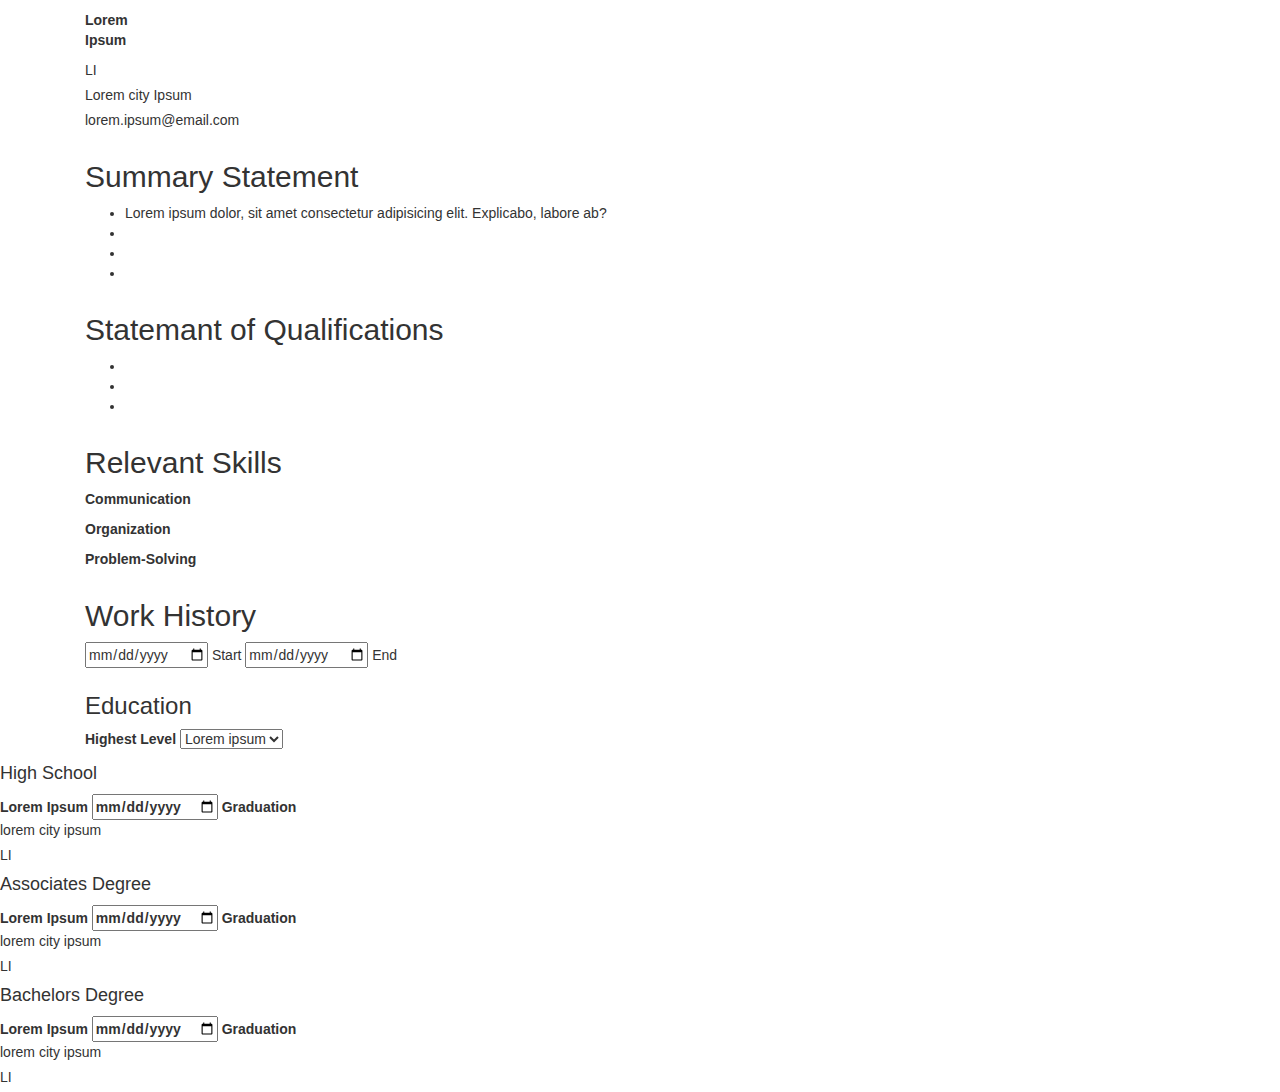
==== basic.html @ 234cb977 "removed fontawesome" ====
<!DOCTYPE html>
<html lang="en">
<head>
    <meta charset="UTF-8">
    <meta name="viewport" content="width=device-width, initial-scale=1.0">
    <script src="https://code.jquery.com/jquery-3.5.1.slim.min.js" integrity="sha384-DfXdz2htPH0lsSSs5nCTpuj/zy4C+OGpamoFVy38MVBnE+IbbVYUew+OrCXaRkfj" crossorigin="anonymous">
    </script>
    <script src="https://cdn.jsdelivr.net/npm/popper.js@1.16.1/dist/umd/popper.min.js" integrity="sha384-9/reFTGAW83EW2RDu2S0VKaIzap3H66lZH81PoYlFhbGU+6BZp6G7niu735Sk7lN" crossorigin="anonymous">
    </script>
    <link rel="stylesheet" href="https://stackpath.bootstrapcdn.com/bootstrap/4.5.2/css/bootstrap.min.css" integrity="sha384-JcKb8q3iqJ61gNV9KGb8thSsNjpSL0n8PARn9HuZOnIxN0hoP+VmmDGMN5t9UJ0Z" crossorigin="anonymous">
    <script src="https://stackpath.bootstrapcdn.com/bootstrap/4.5.2/js/bootstrap.min.js" integrity="sha384-B4gt1jrGC7Jh4AgTPSdUtOBvfO8shuf57BaghqFfPlYxofvL8/KUEfYiJOMMV+rV" crossorigin="anonymous">
    </script>
     <link rel="stylesheet" href="https://maxcdn.bootstrapcdn.com/bootstrap/3.3.7/css/bootstrap.min.css" integrity="sha384-BVYiiSIFeK1dGmJRAkycuHAHRg32OmUcww7on3RYdg4Va+PmSTsz/K68vbdEjh4u" crossorigin="anonymous"/>
    
    <link rel="stylesheet" href="basic.css">
    <link rel="stylesheet" href="default.css">
    <title>
        Basic Resume
    </title>
</head>
<body>
    <div id="root">
        <div class="container">
            <div class="dl" id="top-input">
                <p>
                    <section id="first-name-input">
                        <dt>
                            Lorem
                        </dt>
                    </section>
                    <section id="last-name-input">
                        <dt id="last-name">
                            Ipsum
                        </dt>
                    </section>
                </p>
                <p>
                    <section id="state-input">
                        <dd id="state">
                            LI 
                        </dd>
                    </section>
                    <section id="city-input">
                        <dd id="city">
                            Lorem city Ipsum
                        </dd>
                    </section>
                    <section id="email-input">
                        <dd id="email">
                            lorem.ipsum@email.com
                        </dd>
                    </section>
                </p>
            </div>
        </div>
    </div>
        <div id="summary-statement"class="container">
            <h2>
                Summary
                Statement 
            </h2>
                <ul>
                    <li id="what-did">
                       Lorem ipsum dolor, sit amet consectetur adipisicing elit. Explicabo, labore ab? 
                    </li>
                    <li id="personality"></li>
                    <li id="accolades"></li>
                    <li id="looking-for"></li>
                </ul>
        </div>
        <div id="statement-qualifications"class="container">
            <h2>
                <p id="qualifications">
                    Statemant of Qualifications
                </p>
            </h2>
                <ul>
                    <li id="manageable">
                
                    </li>
                    <li id="work-consistancy"></li>
                    <li id="trainable"></li>
                </ul>
        </div>
        <div id="relevant-skills" class="container">
            <h2>
                <p>
                    Relevant Skills
                </p>
            </h2>     
                <div class="dl">
                    <dt id="communication">
                        Communication
                    </dt>
                        <ul>
                            <dd id="what-com"></dd>
                            <dd id="how-com"></dd>
                            <dd id="confirmation"></dd>
                </div>
                <div class="dl">
                    <dt id="organization">
                        Organization
                    </dt>
                        <ul> 
                            <dd id="fallow-direction"></dd> 
                            <dd id="built-trust"></dd>
                            <dd id="work-independent"></dd>
                </div>
                <div class="dl">
                    <dt id="problem-solving">
                        Problem-Solving
                    </dt>
                        <ul>
                            <dd id="communicate"></dd>
                            <dd id="listen"></dd>
                            <dd id="pursued-resolution"></dd>
                        </ul>
                
                </div>
        </div>
        <div class="container">
            <div id="work-history" class="article">
                <h2>
                    Work History
                </h2>
                <div class="dl">
                    <dt id="position">
                       
                            <dd id="hire-to-fire">
                                <input id="work-date-s" type="date"/>
                                    Start
                                <input id="work-date-f" type="date"/>
                                    End
                            </dd>
                    </dt>
                </div>
                <!-- [saw was off index need to talk about]
                <div class="dl">
                    <dt id="company">
                        lorem ipsum3
                            <dd id="city">
                                lorem ipsum4
                            </dd>
                            <dd id="state">
                                LI
                            </dd>
                    </dt>
                </div>   
            --> 
            </div>
        </div>
        <div id="education"class="container">
            <h3>
                Education
            </h3>
            <!--  **???***make a drop down menu here(of grad / degree/certs) 
                    having issues selecting drop down options-->
            
                <form name="highest-level" id="highest-level" action="/action_page.php">
                   <label for="highest-level"> Highest Level</label>   
                    <select name="ed-2" id="ed-2">
                        <option value="1" selected="selected">
                            Lorem ipsum
                        </option>
      
                        <option value="2" selected="selected">
                            Lorem ipsum
                        </option>
                        <option value="3" selected="selected">
                            Lorem ipsum
                        </option>
                        <option value="4" selected="selected">
                            Lorem ipsum
                        </option>
                    </select>
                </form>
            </div>
      </div>
            <!-- possible option of format need to discuss-->
            <div class="dl">
                <h4>High School</h4> 
                <dt id="school-name">
                    Lorem Ipsum
                    <input id="graduation-date" type="date"/>
                        Graduation
                        <dd id="city">
                            lorem city ipsum
                        </dd>
                        <dd id="state">
                            LI
                        </dd>
                </dt>
            </div>                            
            <div class="dl">
                <h4> 
                    Associates Degree
                </h4>
                <dt id="school-name">
                    Lorem Ipsum
                    <input  type="date"/>
                        Graduation
                    <dd id="city">
                        lorem city ipsum 
                    </dd>
                    <dd id="state">
                        LI
                    </dd>
                </dt>
            </div>
            <div class="dl">
                <h4> 
                    Bachelors Degree
                </h4>
                <dt id="school-name">
                    Lorem Ipsum
                    <input  type="date"/>
                        Graduation
                    <dd id="city">
                        lorem city ipsum 
                    </dd>
                    <dd id="state">
                        LI
                    </dd>
                </dt>
            </div>
        
        <script src="src/basic.js"></script>
    </div>
</body>
</html>
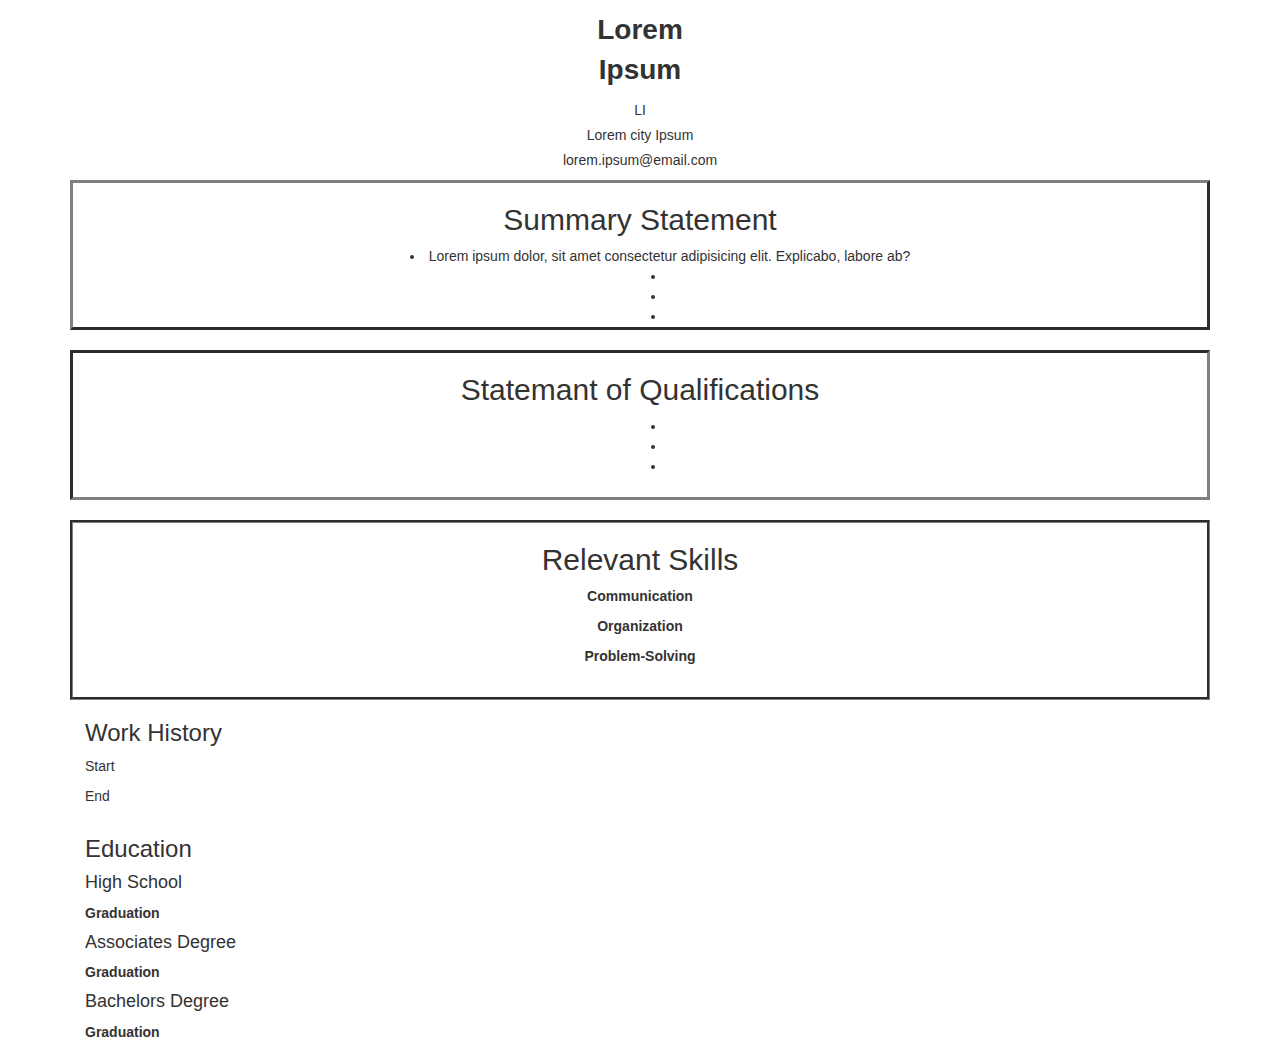
==== commit 2a8cf515: "dates section input" ====
--- a/basic.html
+++ b/basic.html
@@ -12,8 +12,8 @@
     </script>
      <link rel="stylesheet" href="https://maxcdn.bootstrapcdn.com/bootstrap/3.3.7/css/bootstrap.min.css" integrity="sha384-BVYiiSIFeK1dGmJRAkycuHAHRg32OmUcww7on3RYdg4Va+PmSTsz/K68vbdEjh4u" crossorigin="anonymous"/>
     
-    <link rel="stylesheet" href="basic.css">
-    <link rel="stylesheet" href="default.css">
+    <link rel="stylesheet" href="src/basic.css">
+    <link rel="stylesheet" href="src/default.css">
     <title>
         Basic Resume
     </title>
@@ -35,18 +35,18 @@
                     </section>
                 </p>
                 <p>
-                    <section id="state-input">
-                        <dd id="state">
+                    <section id="state-input-a">
+                        <dd id="state-a">
                             LI 
                         </dd>
                     </section>
-                    <section id="city-input">
-                        <dd id="city">
+                    <section id="city-input-a">
+                        <dd id="city-a">
                             Lorem city Ipsum
                         </dd>
                     </section>
-                    <section id="email-input">
-                        <dd id="email">
+                    <section id="email-input-a">
+                        <dd id="email-a">
                             lorem.ipsum@email.com
                         </dd>
                     </section>
@@ -68,6 +68,7 @@
                     <li id="looking-for"></li>
                 </ul>
         </div>
+        <br>
         <div id="statement-qualifications"class="container">
             <h2>
                 <p id="qualifications">
@@ -82,6 +83,7 @@
                     <li id="trainable"></li>
                 </ul>
         </div>
+        <br>
         <div id="relevant-skills" class="container">
             <h2>
                 <p>
@@ -120,18 +122,17 @@
         </div>
         <div class="container">
             <div id="work-history" class="article">
-                <h2>
+                <h3>
                     Work History
-                </h2>
+                </h3>
                 <div class="dl">
                     <dt id="position">
-                       
-                            <dd id="hire-to-fire">
-                                <input id="work-date-s" type="date"/>
-                                    Start
-                                <input id="work-date-f" type="date"/>
-                                    End
-                            </dd>
+                       <dd id="hire-to-fire">
+                            <p> Start</p>
+                                <div id="work-date-start"></div>
+                            <p>End</p>
+                                <div id="work-date-finish"></div>  
+                        </dd>
                     </dt>
                 </div>
                 <!-- [saw was off index need to talk about]
@@ -153,77 +154,40 @@
             <h3>
                 Education
             </h3>
-            <!--  **???***make a drop down menu here(of grad / degree/certs) 
-                    having issues selecting drop down options-->
-            
-                <form name="highest-level" id="highest-level" action="/action_page.php">
-                   <label for="highest-level"> Highest Level</label>   
-                    <select name="ed-2" id="ed-2">
-                        <option value="1" selected="selected">
-                            Lorem ipsum
-                        </option>
-      
-                        <option value="2" selected="selected">
-                            Lorem ipsum
-                        </option>
-                        <option value="3" selected="selected">
-                            Lorem ipsum
-                        </option>
-                        <option value="4" selected="selected">
-                            Lorem ipsum
-                        </option>
-                    </select>
-                </form>
-            </div>
-      </div>
-            <!-- possible option of format need to discuss-->
             <div class="dl">
-                <h4>High School</h4> 
-                <dt id="school-name">
-                    Lorem Ipsum
-                    <input id="graduation-date" type="date"/>
-                        Graduation
-                        <dd id="city">
-                            lorem city ipsum
-                        </dd>
-                        <dd id="state">
-                            LI
-                        </dd>
-                </dt>
+                <h4>
+                    High School
+                </h4> 
+                    <dt id="school-name-1">
+                        <p> Graduation</p>
+                            <div id="graduation-date-1"></div>
+                                <dd id="city-1"></dd>
+                                <dd id="state-1"></dd>
+                    </dt>
             </div>                            
             <div class="dl">
                 <h4> 
                     Associates Degree
                 </h4>
-                <dt id="school-name">
-                    Lorem Ipsum
-                    <input  type="date"/>
-                        Graduation
-                    <dd id="city">
-                        lorem city ipsum 
-                    </dd>
-                    <dd id="state">
-                        LI
-                    </dd>
+                <dt id="school-name-2">
+                    <p>Graduation</p>
+                        <div id="graduation-date-2"></div>
+                            <dd id="city-2"></dd>
+                            <dd id="state-2"></dd>
                 </dt>
             </div>
             <div class="dl">
                 <h4> 
                     Bachelors Degree
                 </h4>
-                <dt id="school-name">
-                    Lorem Ipsum
-                    <input  type="date"/>
-                        Graduation
-                    <dd id="city">
-                        lorem city ipsum 
-                    </dd>
-                    <dd id="state">
-                        LI
-                    </dd>
+                <dt id="school-name-3">
+                    <p> Graduation</p>
+                        <div id="graduation-date-3"></div>
+                            <dd id="city-3"></dd>
+                            <dd id="state-3"></dd>
                 </dt>
             </div>
-        
+        </div>
         <script src="src/basic.js"></script>
     </div>
 </body>
--- a/src/basic.css
+++ b/src/basic.css
@@ -0,0 +1,49 @@
+
+#top-input {
+    justify-content: center;
+    text-align: center;
+}
+#first-name-input {
+    text-align: center;
+    font-size: 200%;
+}
+#last-name-input {
+    text-align: center;
+    font-size: 200%;
+}
+#state-input {
+    text-align: center;
+    font-size: 120%;
+}
+#city-input {
+    text-align: center;
+    font-size: 120%;
+}
+#email-input {
+    text-align: center;
+    font-size: 120%;
+}
+#summary-statement {
+    text-align: center;
+    width:auto;
+    height: 150px;
+    border-style: outset;
+    border-color: gray;  
+}
+#statement-qualifications {
+    text-align: center;
+    width:auto;
+    height: 150px;
+    border-style: inset; 
+    border-color: gray;  
+}
+#relevant-skills {
+    text-align: center;
+    width:auto;
+    height: 180px;
+    border-style: groove; 
+    border-color: gray; 
+}
+ul {
+    list-style-position: inside;
+}--- a/src/default.css
+++ b/src/default.css
@@ -0,0 +1,84 @@
+/* NOTE: CSS Reset NOT necessary if using BootStrap */
+
+/* START: CSS Reset */
+/* ref: https://dev.to/hankchizljaw/a-modern-css-reset-6p3 */
+/* http://meyerweb.com/eric/tools/css/reset/ 
+   v2.0 | 20110126
+   License: none (public domain)
+*/
+
+/*
+html, body, div, span, applet, object, iframe,
+h1, h2, h3, h4, h5, h6, p, blockquote, pre,
+a, abbr, acronym, address, big, cite, code,
+del, dfn, em, img, ins, kbd, q, s, samp,
+small, strike, strong, sub, sup, tt, var,
+b, u, i, center,
+dl, dt, dd, ol, ul, li,
+fieldset, form, label, legend,
+table, caption, tbody, tfoot, thead, tr, th, td,
+article, aside, canvas, details, embed, 
+figure, figcaption, footer, header, hgroup, 
+menu, nav, output, ruby, section, summary,
+time, mark, audio, video {
+	margin: 0;
+	padding: 0;
+	border: 0;
+	font-size: 100%;
+	font: inherit;
+	vertical-align: baseline;
+}
+*/
+
+/* HTML5 display-role reset for older browsers */
+/*
+article, aside, details, figcaption, figure, 
+footer, header, hgroup, menu, nav, section {
+	display: block;
+}
+body {
+	line-height: 1;
+}
+ol, ul {
+	list-style: none;
+}
+blockquote, q {
+	quotes: none;
+}
+blockquote:before, blockquote:after,
+q:before, q:after {
+	content: '';
+	content: none;
+}
+table {
+	border-collapse: collapse;
+	border-spacing: 0;
+}
+*/
+/* END: CSS Reset */
+
+/* ---------- START: Default CSS */
+
+
+/* ---------- END: Default CSS */
+
+/* Small devices (landscape phones, 576px and up) */
+/* below means: if device-width is greater-than or equal to 576px, then do following */
+@media only screen and (min-width: 576px) {
+
+}
+
+/* Medium devices (tablets, 768px and up) */
+@media only screen and (min-width: 768px) {
+
+}
+
+/* Large devices (desktops, less than 1200px) */
+@media only screen and (min-width: 992px) {
+
+}
+
+/* Extra large devices (tv and large screen desktops, above 1200px*/
+@media only screen and (min-width: 1200px) {
+
+}
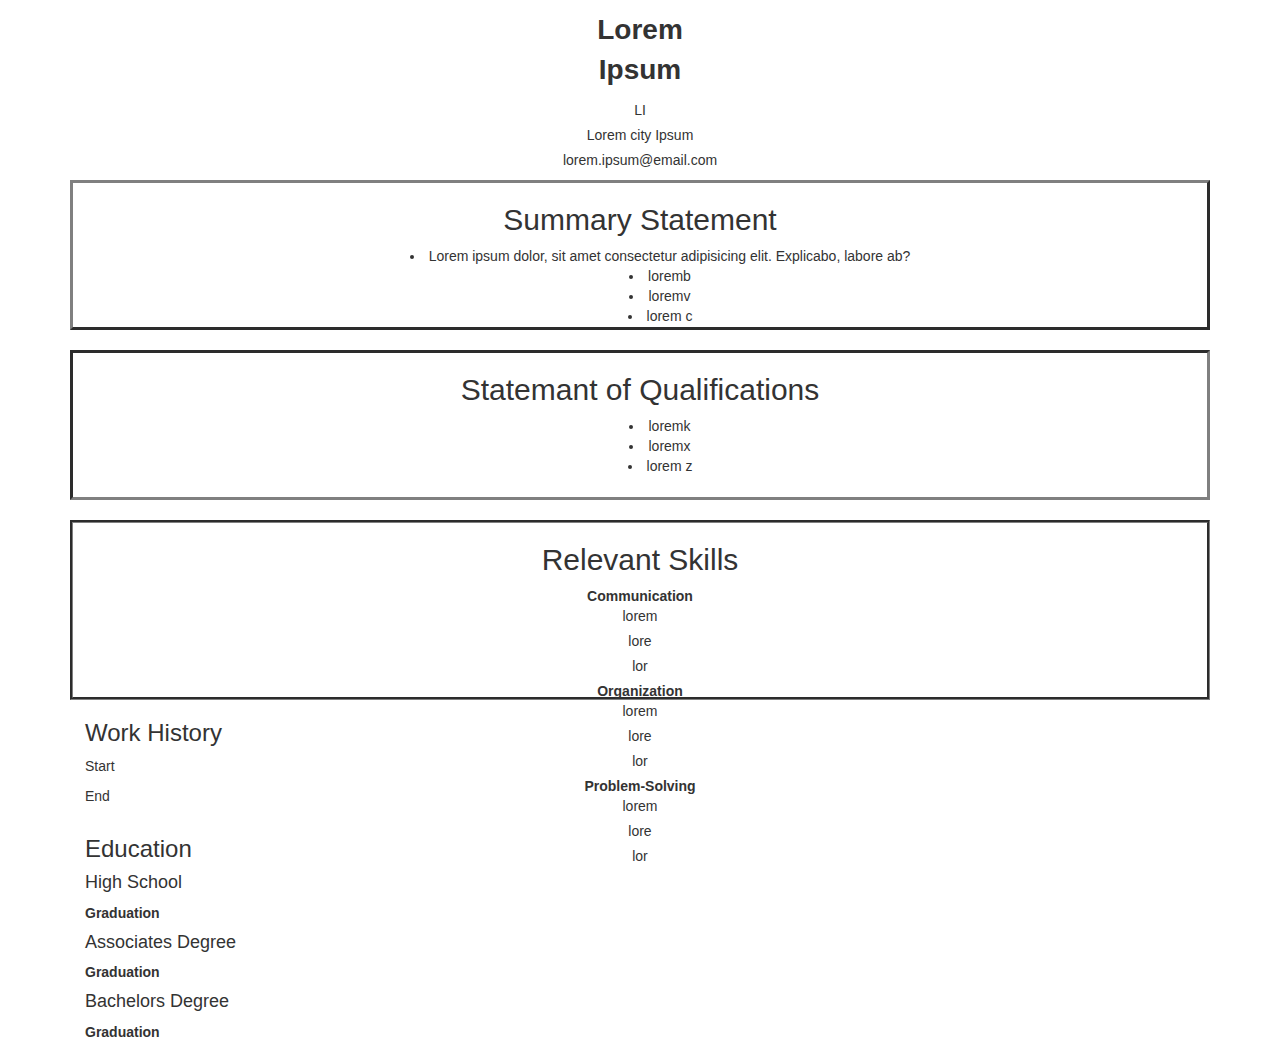
==== commit a42158e6: "html test look" ====
--- a/basic.html
+++ b/basic.html
@@ -63,9 +63,9 @@
                     <li id="what-did">
                        Lorem ipsum dolor, sit amet consectetur adipisicing elit. Explicabo, labore ab? 
                     </li>
-                    <li id="personality"></li>
-                    <li id="accolades"></li>
-                    <li id="looking-for"></li>
+                    <li id="personality">loremb</li>
+                    <li id="accolades">loremv</li>
+                    <li id="looking-for">lorem c</li>
                 </ul>
         </div>
         <br>
@@ -77,10 +77,10 @@
             </h2>
                 <ul>
                     <li id="manageable">
-                
+                            loremk
                     </li>
-                    <li id="work-consistancy"></li>
-                    <li id="trainable"></li>
+                    <li id="work-consistancy">loremx</li>
+                    <li id="trainable">lorem z</li>
                 </ul>
         </div>
         <br>
@@ -94,30 +94,25 @@
                     <dt id="communication">
                         Communication
                     </dt>
-                        <ul>
-                            <dd id="what-com"></dd>
-                            <dd id="how-com"></dd>
-                            <dd id="confirmation"></dd>
+                        <dd id="what-com">lorem</dd>
+                        <dd id="how-com">lore</dd>
+                        <dd id="confirmation">lor</dd>
                 </div>
                 <div class="dl">
                     <dt id="organization">
                         Organization
                     </dt>
-                        <ul> 
-                            <dd id="fallow-direction"></dd> 
-                            <dd id="built-trust"></dd>
-                            <dd id="work-independent"></dd>
+                        <dd id="fallow-direction">lorem</dd> 
+                        <dd id="built-trust">lore</dd>
+                        <dd id="work-independent">lor</dd>
                 </div>
                 <div class="dl">
                     <dt id="problem-solving">
                         Problem-Solving
                     </dt>
-                        <ul>
-                            <dd id="communicate"></dd>
-                            <dd id="listen"></dd>
-                            <dd id="pursued-resolution"></dd>
-                        </ul>
-                
+                        <dd id="communicate">lorem</dd>
+                        <dd id="listen">lore</dd>
+                        <dd id="pursued-resolution">lor</dd>
                 </div>
         </div>
         <div class="container">
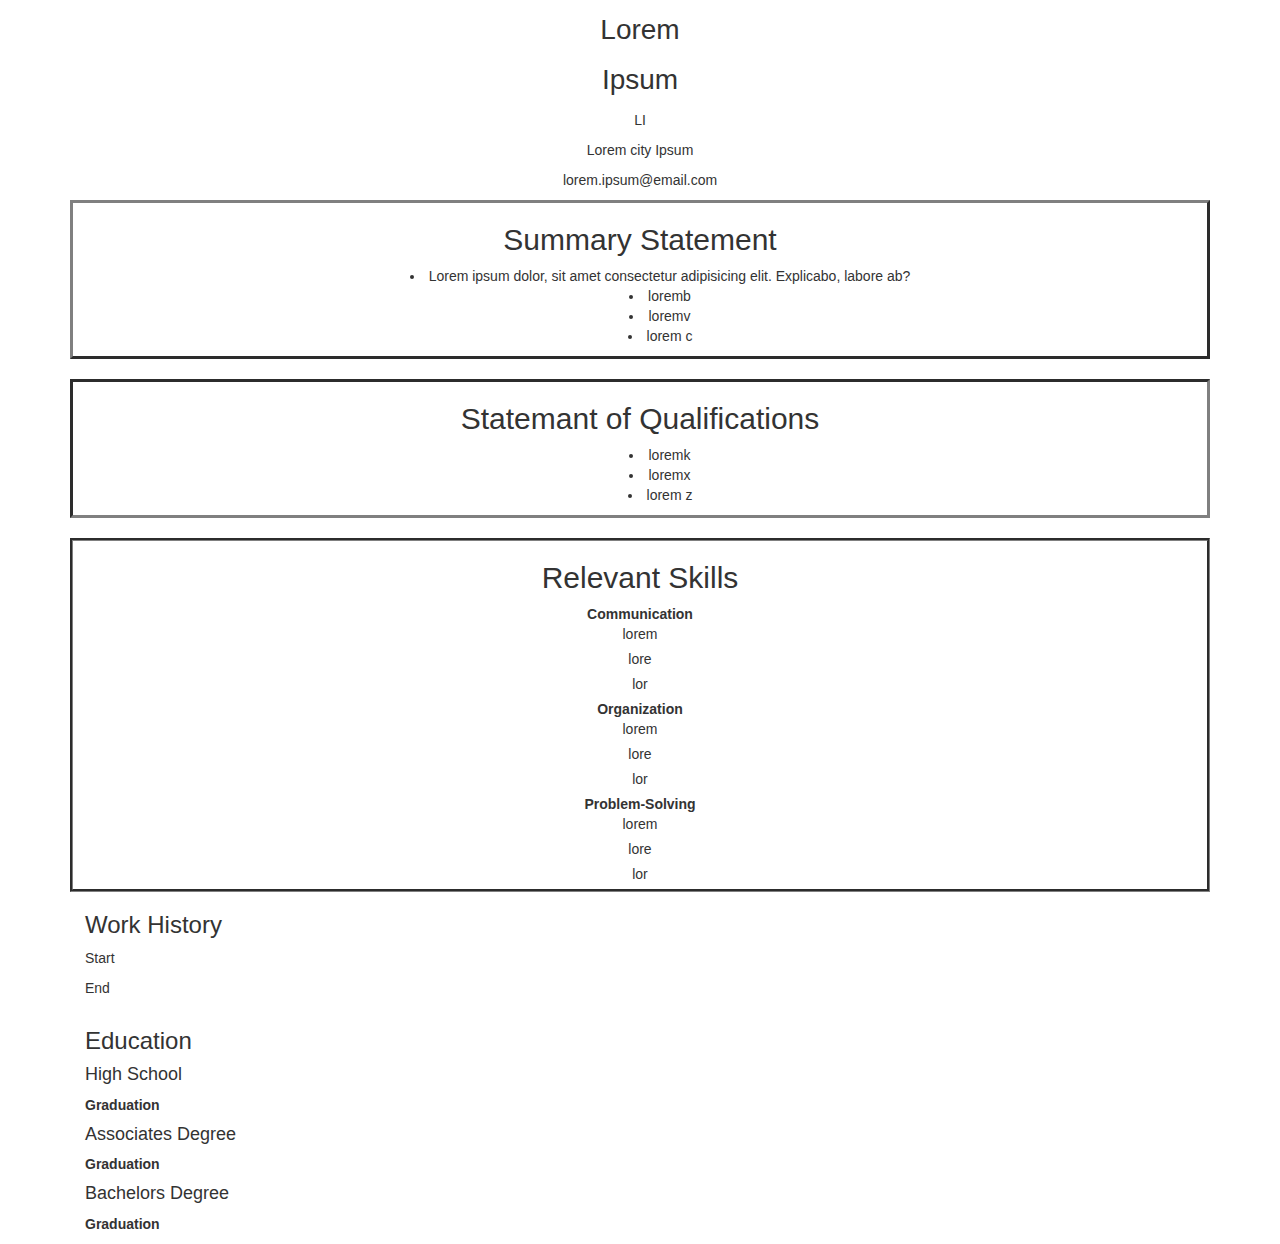
==== commit c47277f9: "top input fixed" ====
--- a/basic.html
+++ b/basic.html
@@ -11,7 +11,7 @@
     <script src="https://stackpath.bootstrapcdn.com/bootstrap/4.5.2/js/bootstrap.min.js" integrity="sha384-B4gt1jrGC7Jh4AgTPSdUtOBvfO8shuf57BaghqFfPlYxofvL8/KUEfYiJOMMV+rV" crossorigin="anonymous">
     </script>
      <link rel="stylesheet" href="https://maxcdn.bootstrapcdn.com/bootstrap/3.3.7/css/bootstrap.min.css" integrity="sha384-BVYiiSIFeK1dGmJRAkycuHAHRg32OmUcww7on3RYdg4Va+PmSTsz/K68vbdEjh4u" crossorigin="anonymous"/>
-    
+
     <link rel="stylesheet" href="src/basic.css">
     <link rel="stylesheet" href="src/default.css">
     <title>
@@ -20,38 +20,33 @@
 </head>
 <body>
     <div id="root">
-        <div class="container">
-            <div class="dl" id="top-input">
+        <div id="top-input" class="container">
+            <section>
                 <p>
                     <section id="first-name-input">
-                        <dt>
-                            Lorem
-                        </dt>
-                    </section>
-                    <section id="last-name-input">
-                        <dt id="last-name">
-                            Ipsum
-                        </dt>
-                    </section>
+                      Lorem
                 </p>
+            </section> 
+            <section id="last-name-input">
+                <p>    
+                    Ipsum
+                </p>
+            </section>
+            <section id="state-input-a">
                 <p>
-                    <section id="state-input-a">
-                        <dd id="state-a">
-                            LI 
-                        </dd>
-                    </section>
-                    <section id="city-input-a">
-                        <dd id="city-a">
-                            Lorem city Ipsum
-                        </dd>
-                    </section>
-                    <section id="email-input-a">
-                        <dd id="email-a">
-                            lorem.ipsum@email.com
-                        </dd>
-                    </section>
+                    LI 
                 </p>
-            </div>
+            </section>
+            <section id="city-input-a">
+                <p>
+                    Lorem city Ipsum
+                </p>
+            </section>
+            <section id="email-input-a">
+                <p>
+                    lorem.ipsum@email.com
+                </p>
+            </section>
         </div>
     </div>
         <div id="summary-statement"class="container">
--- a/src/basic.css
+++ b/src/basic.css
@@ -25,22 +25,22 @@
 }
 #summary-statement {
     text-align: center;
-    width:auto;
-    height: 150px;
+    width: 100%;
+    max-height: fit-content;
     border-style: outset;
     border-color: gray;  
 }
 #statement-qualifications {
     text-align: center;
     width:auto;
-    height: 150px;
+    max-height: fit-content;
     border-style: inset; 
     border-color: gray;  
 }
 #relevant-skills {
     text-align: center;
     width:auto;
-    height: 180px;
+    max-height: fit-content;
     border-style: groove; 
     border-color: gray; 
 }
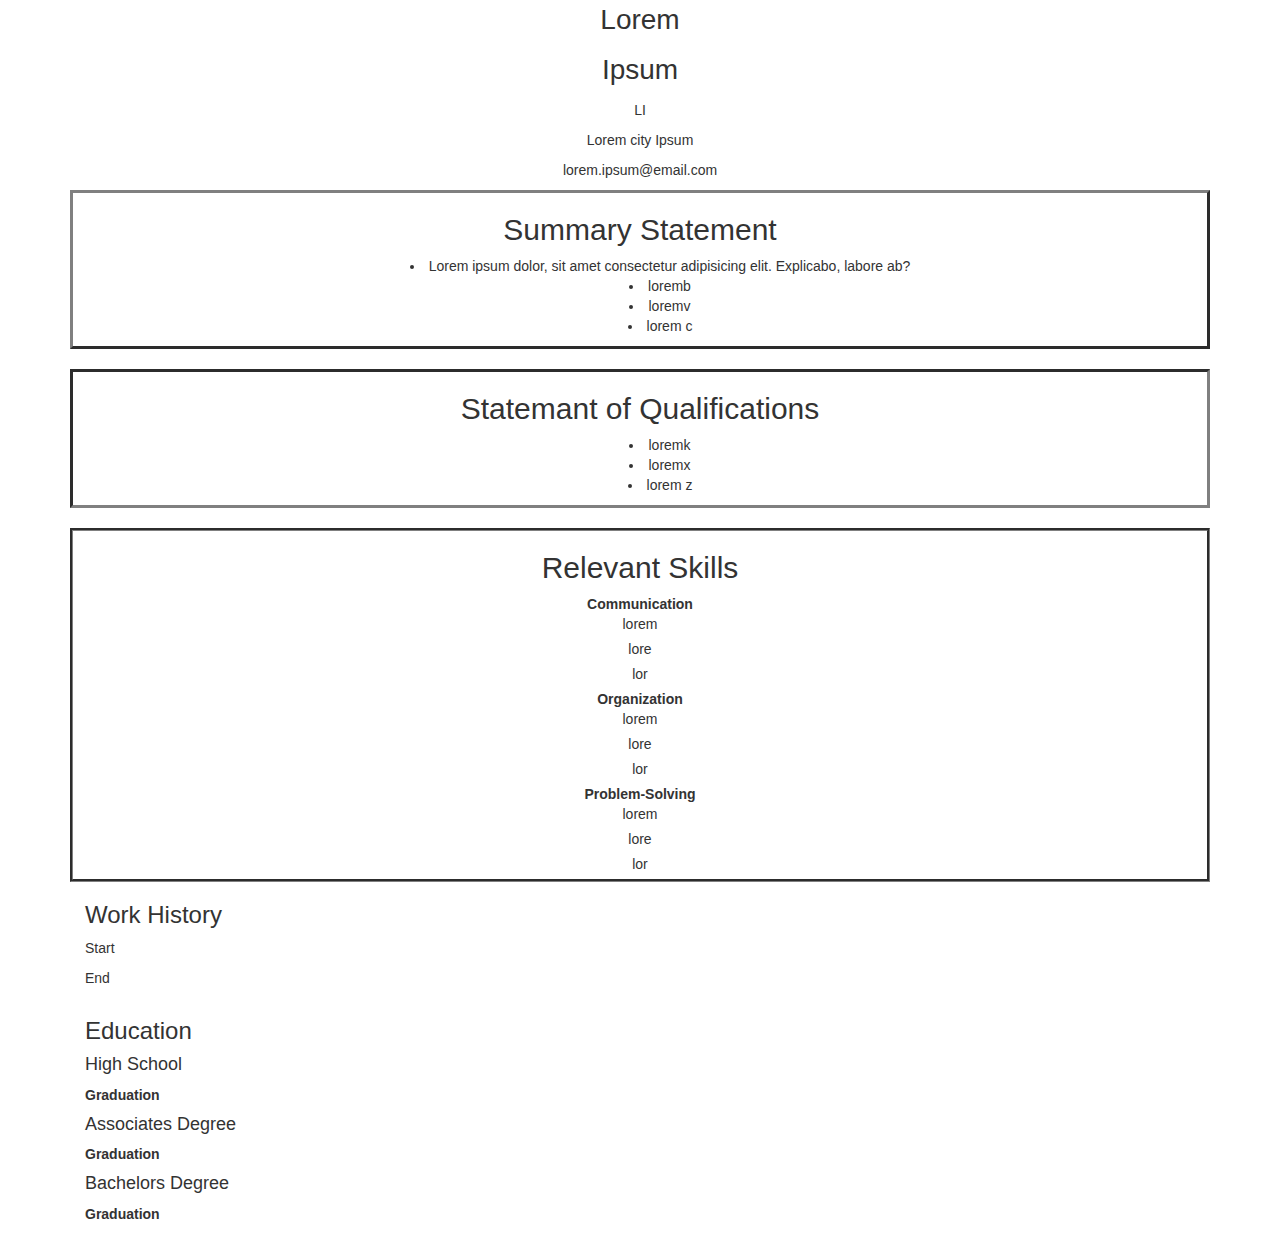
==== commit 3fac7902: "flexbox" ====
--- a/basic.html
+++ b/basic.html
@@ -21,17 +21,19 @@
 <body>
     <div id="root">
         <div id="top-input" class="container">
-            <section>
-                <p>
-                    <section id="first-name-input">
-                      Lorem
-                </p>
-            </section> 
-            <section id="last-name-input">
-                <p>    
-                    Ipsum
-                </p>
-            </section>
+            <div class="grid-container">
+                <div class="grid-item">
+                    <p id="first-name-input">
+                        Lorem
+                    </p> 
+                    <p id="last-name-input">    
+                            Ipsum
+                        </p>
+                    </div>   
+                    <div class="grid-item">
+                       
+                </div>
+            </div>
             <section id="state-input-a">
                 <p>
                     LI 
--- a/src/basic.css
+++ b/src/basic.css
@@ -1,4 +1,6 @@
-
+.grid-container {
+    display: grid
+}
 #top-input {
     justify-content: center;
     text-align: center;
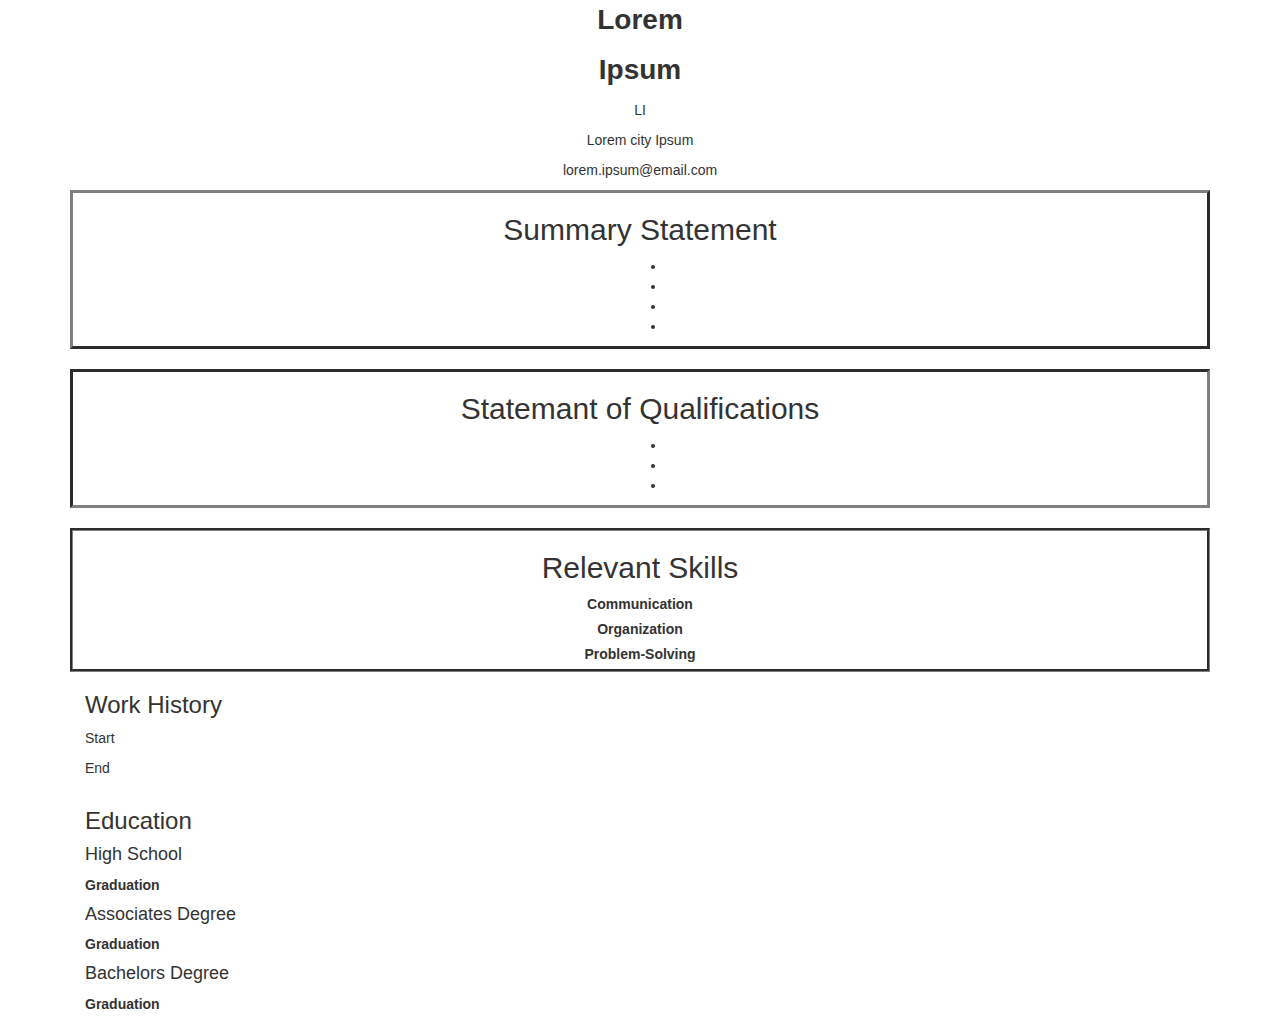
==== commit 07ac6457: "top input centered" ====
--- a/basic.html
+++ b/basic.html
@@ -20,36 +20,36 @@
 </head>
 <body>
     <div id="root">
-        <div id="top-input" class="container">
-            <div class="grid-container">
-                <div class="grid-item">
-                    <p id="first-name-input">
-                        Lorem
-                    </p> 
-                    <p id="last-name-input">    
-                            Ipsum
-                        </p>
-                    </div>   
-                    <div class="grid-item">
-                       
-                </div>
-            </div>
-            <section id="state-input-a">
+        <div id="top-input" class="dl">
+            <dt>
+                <p id="first-name-input">
+                    Lorem
+                </p>
+            </dt>
+            <dt>
+                <p id="last-name-input">    
+                    Ipsum
+                </p>
+            </dt>
+            <dd id="state-input-a">
                 <p>
                     LI 
                 </p>
-            </section>
-            <section id="city-input-a">
-                <p>
-                    Lorem city Ipsum
-                </p>
-            </section>
-            <section id="email-input-a">
-                <p>
-                    lorem.ipsum@email.com
-                </p>
-            </section>
-        </div>
+            </dd>
+            <dd>
+                <section id="city-input-a">
+                    <p>
+                        Lorem city Ipsum
+                    </p>
+                </section>
+            </dd>
+            <dd>
+                <section id="email-input-a">
+                    <p>
+                        lorem.ipsum@email.com
+                    </p>
+                </section>
+            </dd>
     </div>
         <div id="summary-statement"class="container">
             <h2>
@@ -58,11 +58,11 @@
             </h2>
                 <ul>
                     <li id="what-did">
-                       Lorem ipsum dolor, sit amet consectetur adipisicing elit. Explicabo, labore ab? 
+                       
                     </li>
-                    <li id="personality">loremb</li>
-                    <li id="accolades">loremv</li>
-                    <li id="looking-for">lorem c</li>
+                    <li id="personality"></li>
+                    <li id="accolades"></li>
+                    <li id="looking-for"></li>
                 </ul>
         </div>
         <br>
@@ -74,10 +74,10 @@
             </h2>
                 <ul>
                     <li id="manageable">
-                            loremk
+                            
                     </li>
-                    <li id="work-consistancy">loremx</li>
-                    <li id="trainable">lorem z</li>
+                    <li id="work-consistancy"></li>
+                    <li id="trainable"></li>
                 </ul>
         </div>
         <br>
@@ -91,25 +91,25 @@
                     <dt id="communication">
                         Communication
                     </dt>
-                        <dd id="what-com">lorem</dd>
-                        <dd id="how-com">lore</dd>
-                        <dd id="confirmation">lor</dd>
+                        <dd id="what-com"></dd>
+                        <dd id="how-com"></dd>
+                        <dd id="confirmation"></dd>
                 </div>
                 <div class="dl">
                     <dt id="organization">
                         Organization
                     </dt>
-                        <dd id="fallow-direction">lorem</dd> 
-                        <dd id="built-trust">lore</dd>
-                        <dd id="work-independent">lor</dd>
+                        <dd id="fallow-direction"></dd> 
+                        <dd id="built-trust"></dd>
+                        <dd id="work-independent"></dd>
                 </div>
                 <div class="dl">
                     <dt id="problem-solving">
                         Problem-Solving
                     </dt>
-                        <dd id="communicate">lorem</dd>
-                        <dd id="listen">lore</dd>
-                        <dd id="pursued-resolution">lor</dd>
+                        <dd id="communicate"></dd>
+                        <dd id="listen"></dd>
+                        <dd id="pursued-resolution"></dd>
                 </div>
         </div>
         <div class="container">
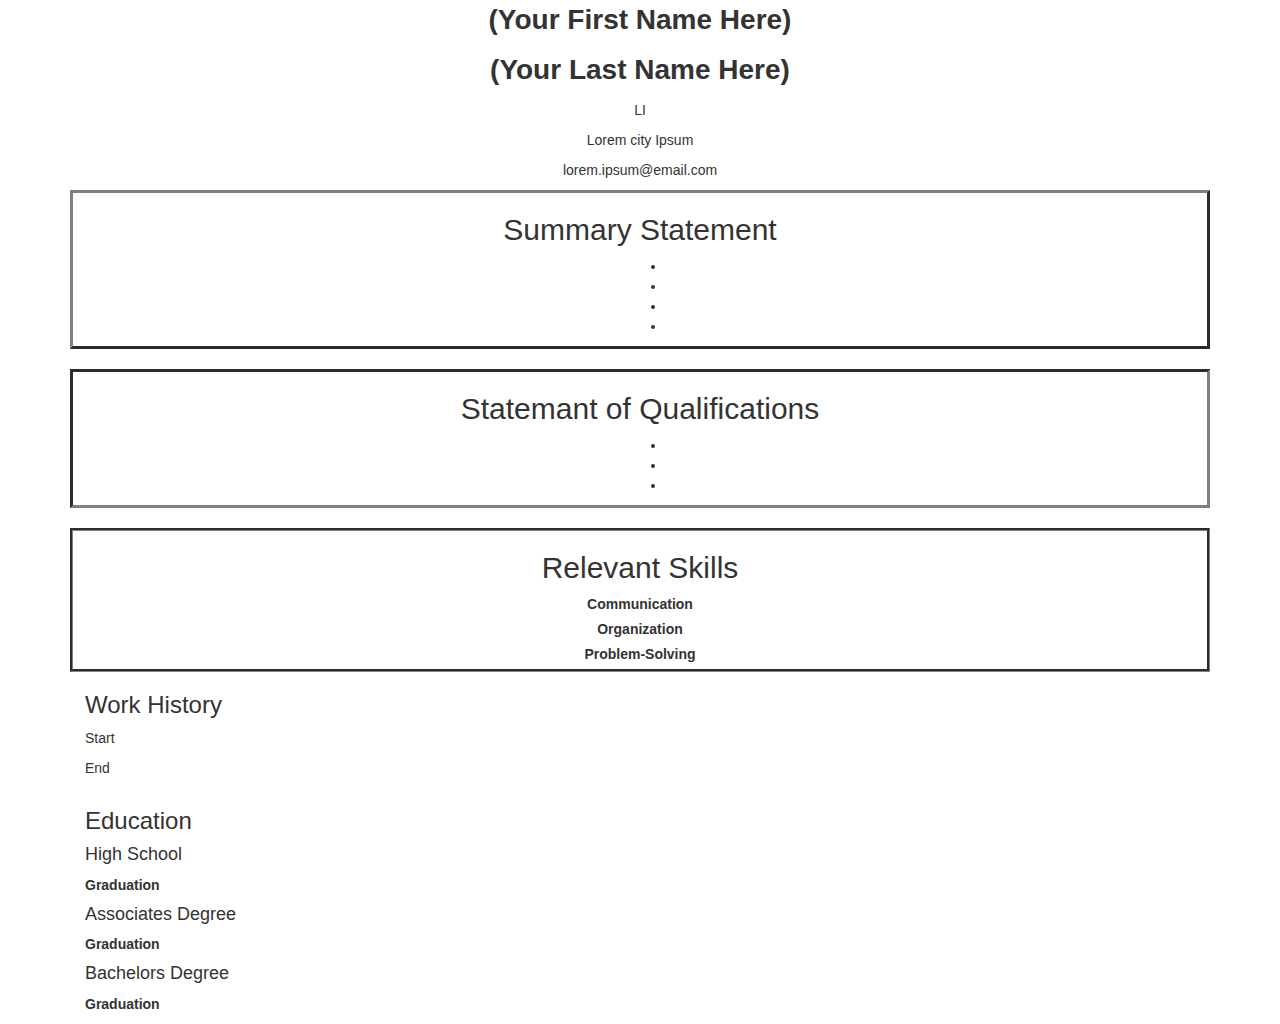
==== commit 04ea3451: "name input" ====
--- a/basic.html
+++ b/basic.html
@@ -23,12 +23,12 @@
         <div id="top-input" class="dl">
             <dt>
                 <p id="first-name-input">
-                    Lorem
+                    (Your First Name Here)
                 </p>
             </dt>
             <dt>
                 <p id="last-name-input">    
-                    Ipsum
+                    (Your Last Name Here)
                 </p>
             </dt>
             <dd id="state-input-a">
@@ -57,9 +57,7 @@
                 Statement 
             </h2>
                 <ul>
-                    <li id="what-did">
-                       
-                    </li>
+                    <li id="what-did"></li>
                     <li id="personality"></li>
                     <li id="accolades"></li>
                     <li id="looking-for"></li>
@@ -73,9 +71,7 @@
                 </p>
             </h2>
                 <ul>
-                    <li id="manageable">
-                            
-                    </li>
+                    <li id="manageable"></li>
                     <li id="work-consistancy"></li>
                     <li id="trainable"></li>
                 </ul>
@@ -120,9 +116,13 @@
                 <div class="dl">
                     <dt id="position">
                        <dd id="hire-to-fire">
-                            <p> Start</p>
+                            <p> 
+                                Start
+                            </p>
                                 <div id="work-date-start"></div>
-                            <p>End</p>
+                            <p>
+                                End
+                            </p>
                                 <div id="work-date-finish"></div>  
                         </dd>
                     </dt>
